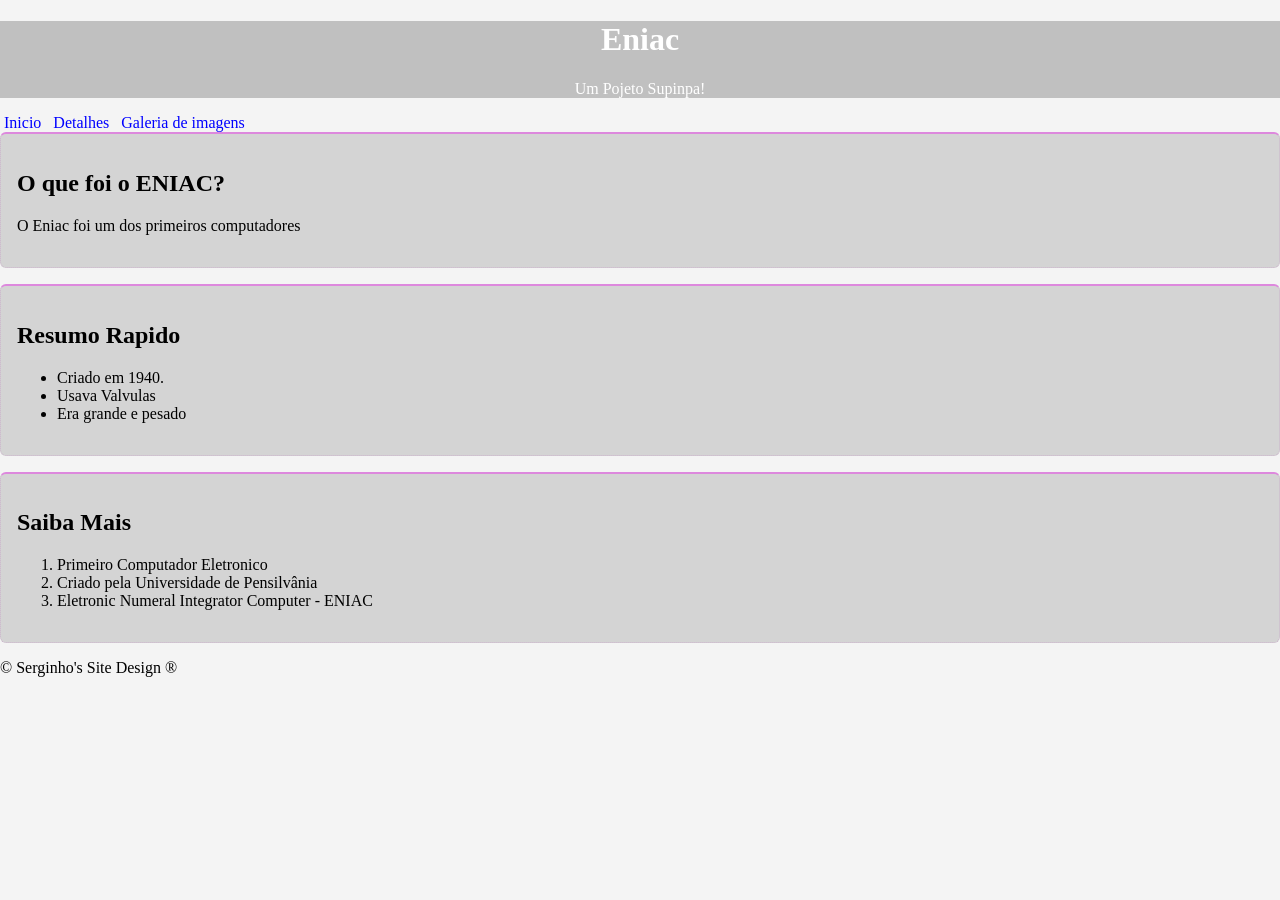
==== index.html @ 71cac6ed "estou enviando a versão do dia 19/03/2026" ====
<!DOCTYPE html>
<html lang="pt-BR">
<head>
    <meta charset="UTF-8">
    <meta name="viewport" content="width=device-width, initial-scale=1.0">
    <title>Eniac - Pagina Inicial</title>
    <link rel="stylesheet" href="style.css">
</head>
<body>
    <header>
        <h1>Eniac</h1>
        <P>Um Pojeto Supinpa!</P>
    </header>
    <nav>
        <a href="index.html">Inicio</a>
        <a href="detalhes.html">Detalhes</a>
        <a href="galeria.html">Galeria de imagens</a>
    </nav>
    <main>
        <section class="bloco">
            <h2>O que foi o ENIAC?</h2>
            <p>O Eniac foi um dos primeiros computadores</p>
        </section>
        <section class="bloco">
            <h2>Resumo Rapido</h2>
            <ul><!--Unordered List - Lista sem ordenamento-->
                <li>Criado em 1940.</li><!--List Item-->
                <li>Usava Valvulas</li>
                <li>Era grande e pesado</li>
            </ul>
        </section>
        <section class="bloco">
            <h2>Saiba Mais</h2>
            <ol><!--ordered list - lista Ordenada-->
                <li>Primeiro Computador Eletronico</li>
                <li>Criado pela Universidade de Pensilvânia</li>
                <li>Eletronic Numeral Integrator Computer - ENIAC</li>
            </ol>
        </section>
    </main>
    <footer>&COPY; Serginho's Site Design &reg;<P></P></footer>
</body>
</html>
---- style.css ----
*{
    /*bloco de reset*/
    box-sizing: border-box;
}
body{
    margin:0;
    front-family: arial, Helvetica, sans-serif;
    background-color: #f4f4f4; /*cor em hexadecimal*/
}
header{
    background-color: #c0c0c0;/*cinza cocô kkkk*/
    color: #ffff;/*branco em hexadecimal*/
    text-align: center;/*centraliza o texto*/
}
nav a{ /*nav navigation a a,de link, vou trabalhar só no link*/
    color: blue;
    text-decoration: none;/*tirei toda a decoração do texto*/
    padding: 4px;
}
.bloco{ /*declaração de class, a class procede de "." */
    background-color: #cccc;
    color: black;
    border: 1px dotted #a3a3; /*borda geral tracejada*/
    border-radius: 6px;
    padding: 16px;
    margin-bottom: 16px;
    border-top: 2px solid #d8d; /*borda superior solida*/
}
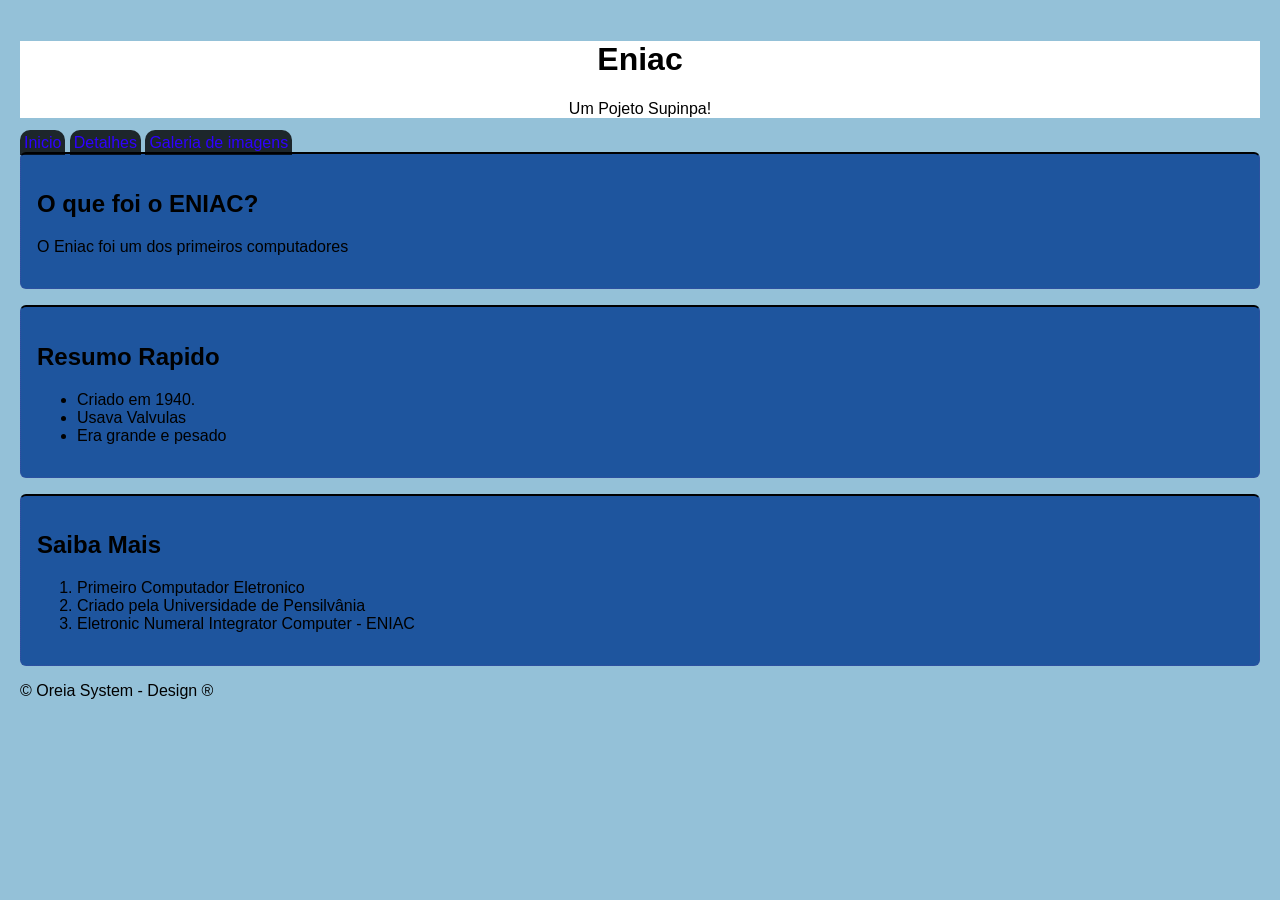
==== commit 60631159: "Add files via upload" ====
--- a/index.html
+++ b/index.html
@@ -38,6 +38,6 @@
             </ol>
         </section>
     </main>
-    <footer>&COPY; Serginho's Site Design &reg;<P></P></footer>
+    <footer>&COPY; Oreia System - Design &reg;<P></P></footer>
 </body>
 </html>
--- a/style.css
+++ b/style.css
@@ -4,25 +4,64 @@
 }
 body{
     margin:0;
-    front-family: arial, Helvetica, sans-serif;
-    background-color: #f4f4f4; /*cor em hexadecimal*/
+    font-family: arial, Helvetica, sans-serif;
+    background-color: #94c1d8; /*cor em hexadecimal*/
+    padding: 20px;/*alterei o padding 16/04*/
 }
 header{
-    background-color: #c0c0c0;/*cinza cocô kkkk*/
-    color: #ffff;/*branco em hexadecimal*/
+    background-color: #ffffff;/*cinza cocô kkkk*/
+    color: #000000;/*branco em hexadecimal*/
     text-align: center;/*centraliza o texto*/
 }
 nav a{ /*nav navigation a a,de link, vou trabalhar só no link*/
-    color: blue;
+    color: rgb(47, 0, 255);
     text-decoration: none;/*tirei toda a decoração do texto*/
     padding: 4px;
+    border-top-left-radius: 10px;
+    border-top-right-radius: 10px;/*radius é a borda arredondada*/
+    background-color: #000000cc;
+    border-bottom-color: rgb(255, 0, 221);
 }
 .bloco{ /*declaração de class, a class procede de "." */
-    background-color: #cccc;
+    background-color: #013a90cc;
     color: black;
     border: 1px dotted #a3a3; /*borda geral tracejada*/
     border-radius: 6px;
     padding: 16px;
     margin-bottom: 16px;
-    border-top: 2px solid #d8d; /*borda superior solida*/
+    border-top: 2px solid rgb(0, 0, 0); /*borda superior solida*/
+}
+#galeria{ /* # significa id, onde coloca-se por ex.:id="galeria" 
+    só pode ter 1 com o msesmo nome por página*/
+    display: flex;
+    flex-wrap: wrap;
+    gap: 24px;/*espaço entre elementos dentro do id*/
+    justify-content:center; /*centraliza hotizontal*/ /*reforçando que ele vai estar "flexivel"*/
+padding: 20px;
+
+}
+.foto{
+    background: #ffffff;
+    padding: 12px 12px 20px 12px;/*lat dir, esq, baixo e topo*/
+    border: 1px solid #dddddd;
+    box-shadow: 0 4px 10px #000000;
+    width: 220px;/*largura*/
+    text-align: center;/*alinhamento ao centro*/
+    border-radius: 4px;
+}
+
+.foto img{
+width: 100%;
+height: 220px;
+object-fit: cover;/*efeito de sobrepor*/
+display: block;
+}
+.foto:hover{
+    transform: scale(1.50) rotate(-5deg);
+}
+.legenda{
+    margin-top: 10px;
+  font-family: 'Courier New', Courier, monospace;
+    font-size: 17px;
+    font-style: italic;
 }
